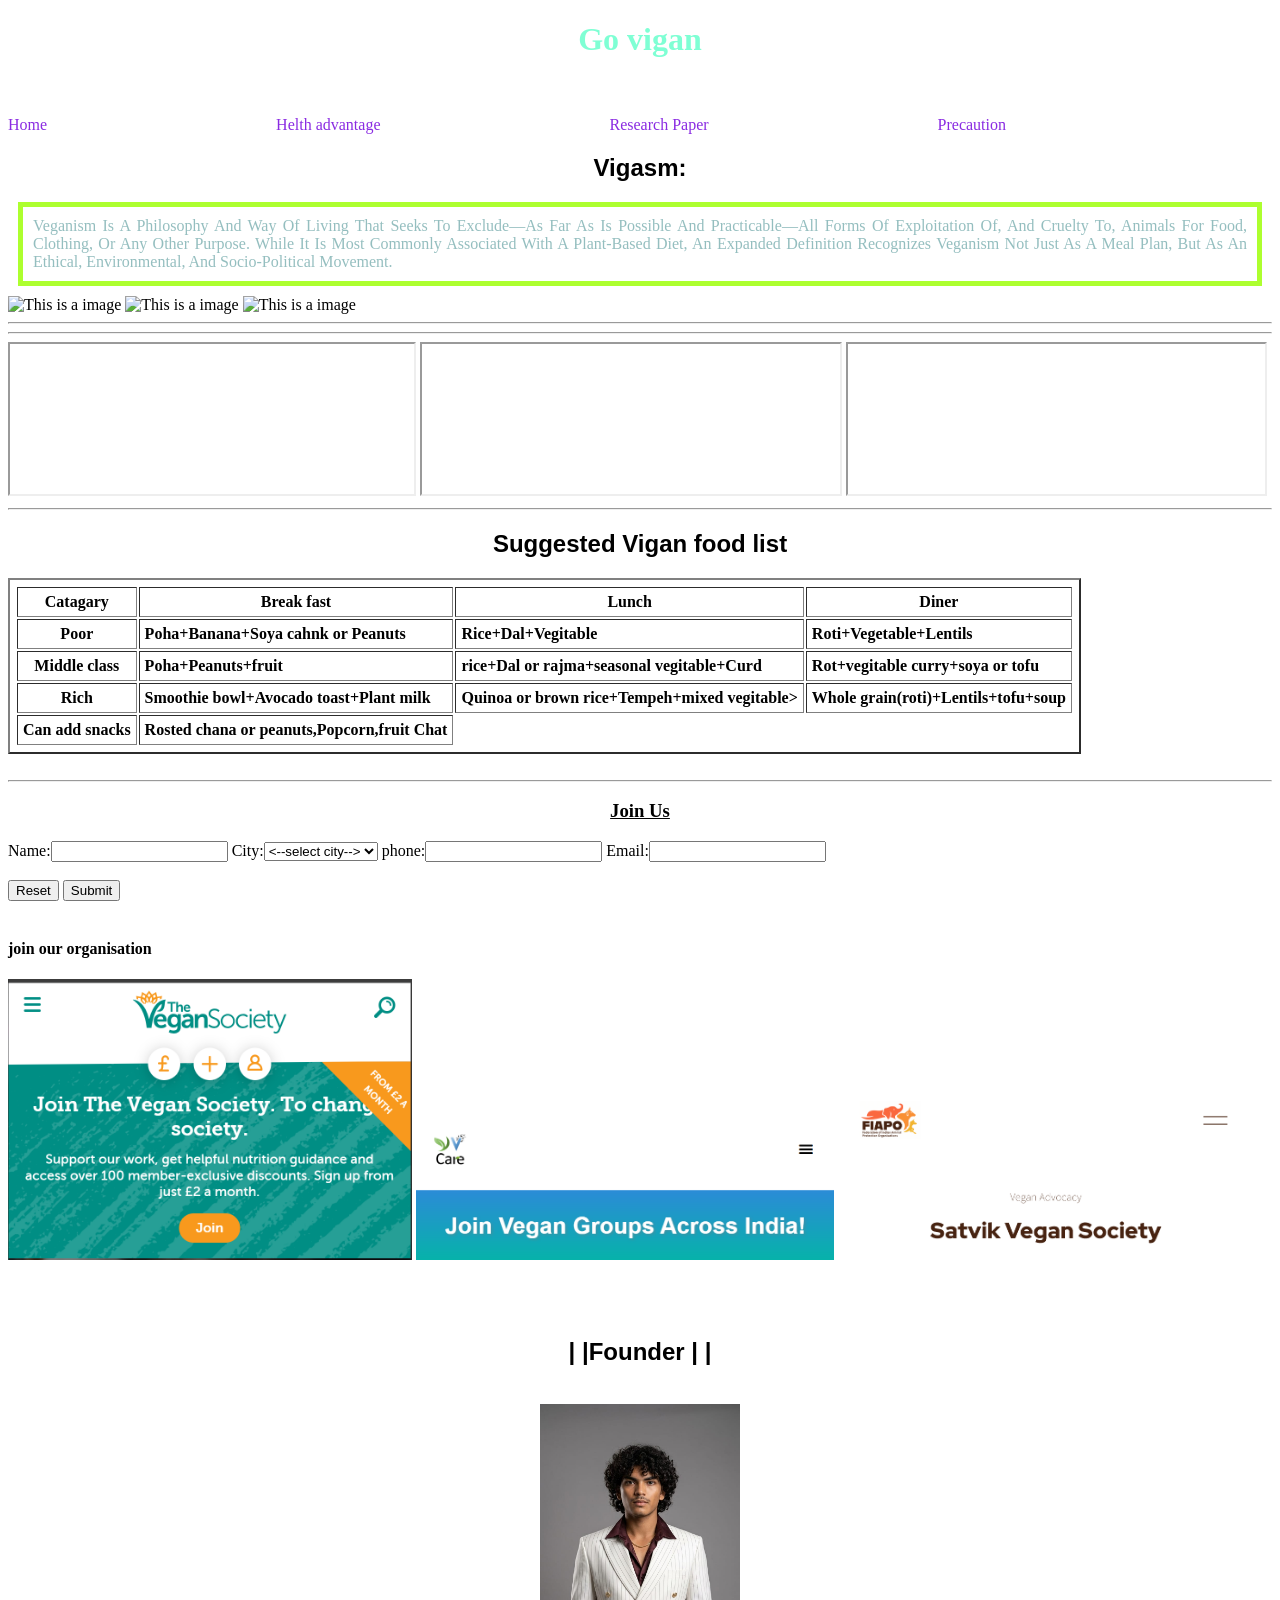
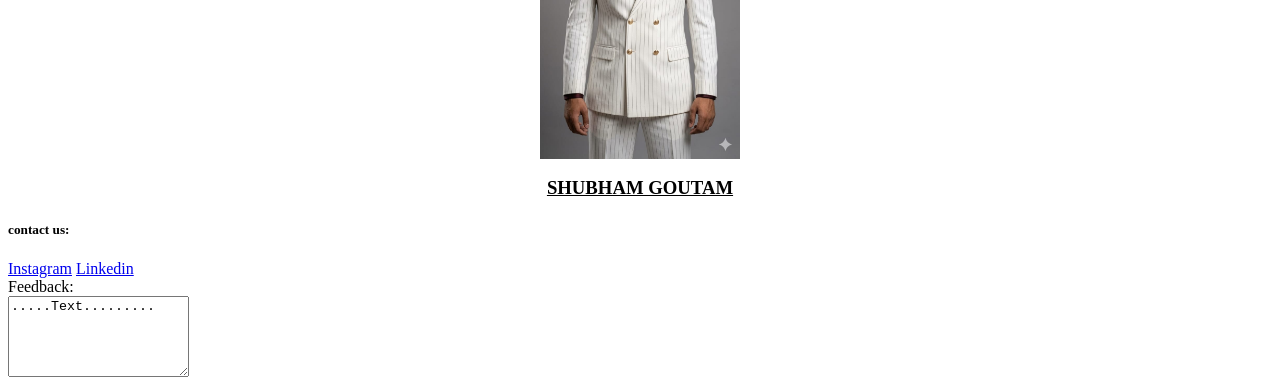
==== vigan_project2.html @ ea9e47d4 "first commit" ====
<!DOCTYPE html>
<html lang="en">
<head>
    <meta charset="UTF-8">
    <meta name="viewport" content="width=device-width, initial-scale=1.0">
    <title>Vigan_project</title>
    <link rel="stylesheet" href="vigan_project/style2.css">
    <style>
        h1{
            color:aquamarine;
            text-align:center
        }
         h2{
            font-family: 'Gill Sans MT', Calibri, 'Trebuchet MS', sans-serif;
            text-align: center;
            /* text-shadow: 1px 1px 2px sandybrown ; */
        }
        h3{
            text-align: center;
            text-decoration:underline;
            text-decoration:underline;
        }
        p{
            color :rgba(95, 158, 160, 0.669);
            text-align:justify;
            text-transform:capitalize
        }
        div{
            background-image: url(https://upload.wikimedia.org/wikipedia/commons/thumb/7/71/2010-kodiak-bear-1.jpg/1280px-2010-kodiak-bear-1.jpg);

            background-attachment: fixed;
            background-position: center;
            background-repeat: no-repeat;
          
        }
        table{
            background-image: url(https://media.post.rvohealth.io/wp-content/uploads/2021/08/tofu-salad-pineapple-quinoa-vegan-meal-1296x728-header-800x728.png);
            background-attachment:fixed;
            td{
               font-weight:700
            }
        }
        p{
         padding:10px;
         border:5px solid greenyellow;
         margin:10px;   
        }
        .founder_3{
            display: block;
            margin-left:auto;
            margin-right: auto;
        }
    </style>
</head>
<body>
    <div>
    <h1>Go vigan</h1>
    <nav>
        <br><br>
        <a href="#">Home</a>
        <a href="#">Helth advantage</a>
        <a href="#">Research Paper</a>
        <a href="#">Precaution</a>
    </nav>
 
    </div>
     
        <h2>Vigasm:</h2>
        <p>Veganism is a philosophy and way of living that seeks to exclude—as far as is possible and practicable—all forms of exploitation of, and cruelty to, animals for food, clothing, or any other purpose.

While it is most commonly associated with a plant-based diet, an expanded definition recognizes veganism not just as a meal plan, but as an ethical, environmental, and socio-political movement.</p>
<img src="https://encrypted-tbn0.gstatic.com/images?q=tbn:ANd9GcSPDTfxWYQ0L648UUW58etBXTC3WDSzSH70Ww&s" alt="This is a image " height="30%"width="33%">
<img src="https://www.peta.org/wp-content/uploads/2023/02/Acharya-Prashant-sitting-with-dogs.jpeg" alt="This is a image " height="30%" width="33%">
<img src="https://crepini.com/cdn/shop/articles/going-vegan-331bfb228754cdbf819e3ff43a49596e31dfb0615edd352c2e9b54f921c6cf3f.jpg?v=1658400383&width=500" alt="This is a image " height="30%" width="33%">
<hr><hr>
<iframe src="https://www.youtube.com/embed/QbSJLMwz3cY&pp=ygUPdmlnYW5pc20gaW5kaWFt0gcJCSgLAYcqIYzv" width="32%" c allowfullscreen></iframe>
<iframe src="https://www.youtube.com/embed/KQg7G3N8XIw?si=NwuoLrropEtexhKU" width="33%" allowfullscreen></iframe>
<iframe src="https://www.youtube.com/embed/swvFXRLBWeg?si=t8A9rmkHxOLVgKEM" width="33%"  allowfullscreen></iframe>
<br><hr>
<h2>Suggested Vigan food list</h2>
<table border="2">
    <thead>
    <tr>
        <th>Catagary</th>
        <th>Break fast</th>
        <th>Lunch</th>
        <th>Diner</th>
    </tr>
    </thead>
    <tbody>
       <tr> <th>Poor</th>
        <td>Poha+Banana+Soya cahnk or Peanuts</td>
        <td>Rice+Dal+Vegitable</td>
        <td>Roti+Vegetable+Lentils</td>
         </tr>

         <tr>
        <th>Middle class</th>
        <td>Poha+Peanuts+fruit</td>
        <td>rice+Dal or rajma+seasonal vegitable+Curd</td>
        <td>Rot+vegitable curry+soya or tofu</td>
        </tr>

         <tr>
        <th>Rich</th>
        <td>Smoothie bowl+Avocado toast+Plant milk</td>
        <td>Quinoa or brown rice+Tempeh+mixed vegitable></td>
        <td>Whole grain(roti)+Lentils+tofu+soup</td>
      </tr>
    </tbody>
    <tfoot>
        <tr>
        <th rowspan="3">Can add snacks</th>
        <td rowspan="2">Rosted chana or peanuts,Popcorn,fruit Chat</td>
        </tr>
    </tfoot>
</table>
<form>
    <br><hr>
    <h3>Join Us</h3>
    Name:<input type="text">
    City:<select>
        <option value="#"><--select city--></option>
        <option value="Indore">Indore</option>
        <option value="Delhi">Delhi</option>
        <option value="Mumbai">Mumbai</option>
        <option value="Kanpure">Kanpure</option>
        <option value="Lakhnau">Lakhnau</option>
    </select>
    phone:<input type="number">
    Email:<input type="email">
   <br><br>
    <input type="reset">
    <input type="submit">
    <br><br>
    <h4>join our organisation</h4>
    <a href="https://share.google/xrU6hpfZyrsbRliHU" target="_blank"><img src="vigan_1.png" width="32%"></a>
    <a href="https://share.google/pSKV863Lcxni3NDWA" target="_blank"><img src="vigan_2.png" width="33%"></a>
    <a href="https://share.google/ifQHTYrsjPK9z7m6X" target="_blank"><img src="vigan_3.png" width="33%"></a>
</form><br><br><br>
<h2> | |Founder | |</h2>
<br>
<img src="founder_3.jpeg" width="200px" class="founder_3" >
<h3>SHUBHAM GOUTAM</h3>
<h5>contact us:</h5>
<div>
<a href=" https://www.instagram.com/shubham.gaotam.52?igsh=OGs2YnIzdW4wZ2tz&utm_source=ig_contact_invite">Instagram</a>
<a href="https://www.linkedin.com/in/shubham-goutam-6a5745277?utm_source=share&utm_campaign=share_via&utm_content=profile&utm_medium=android_app">Linkedin</a>
</div>
<form>
    Feedback:<br><textarea cols="20" rows="5">.....Text.........</textarea>
</form>
    
</body>
</html>
---- vigan_project/style2.css ----
nav a{
   text-decoration: none;
   margin-right: 225px;
   color:blueviolet;

}

nav a:hover{
   color:tomato;
}
nav a:visited{
   color:tomato;
}
div a:hover{
   color:violet

}
div a:visited{
   color:violet;

}
table,tr,th,td{
padding:5px;
}
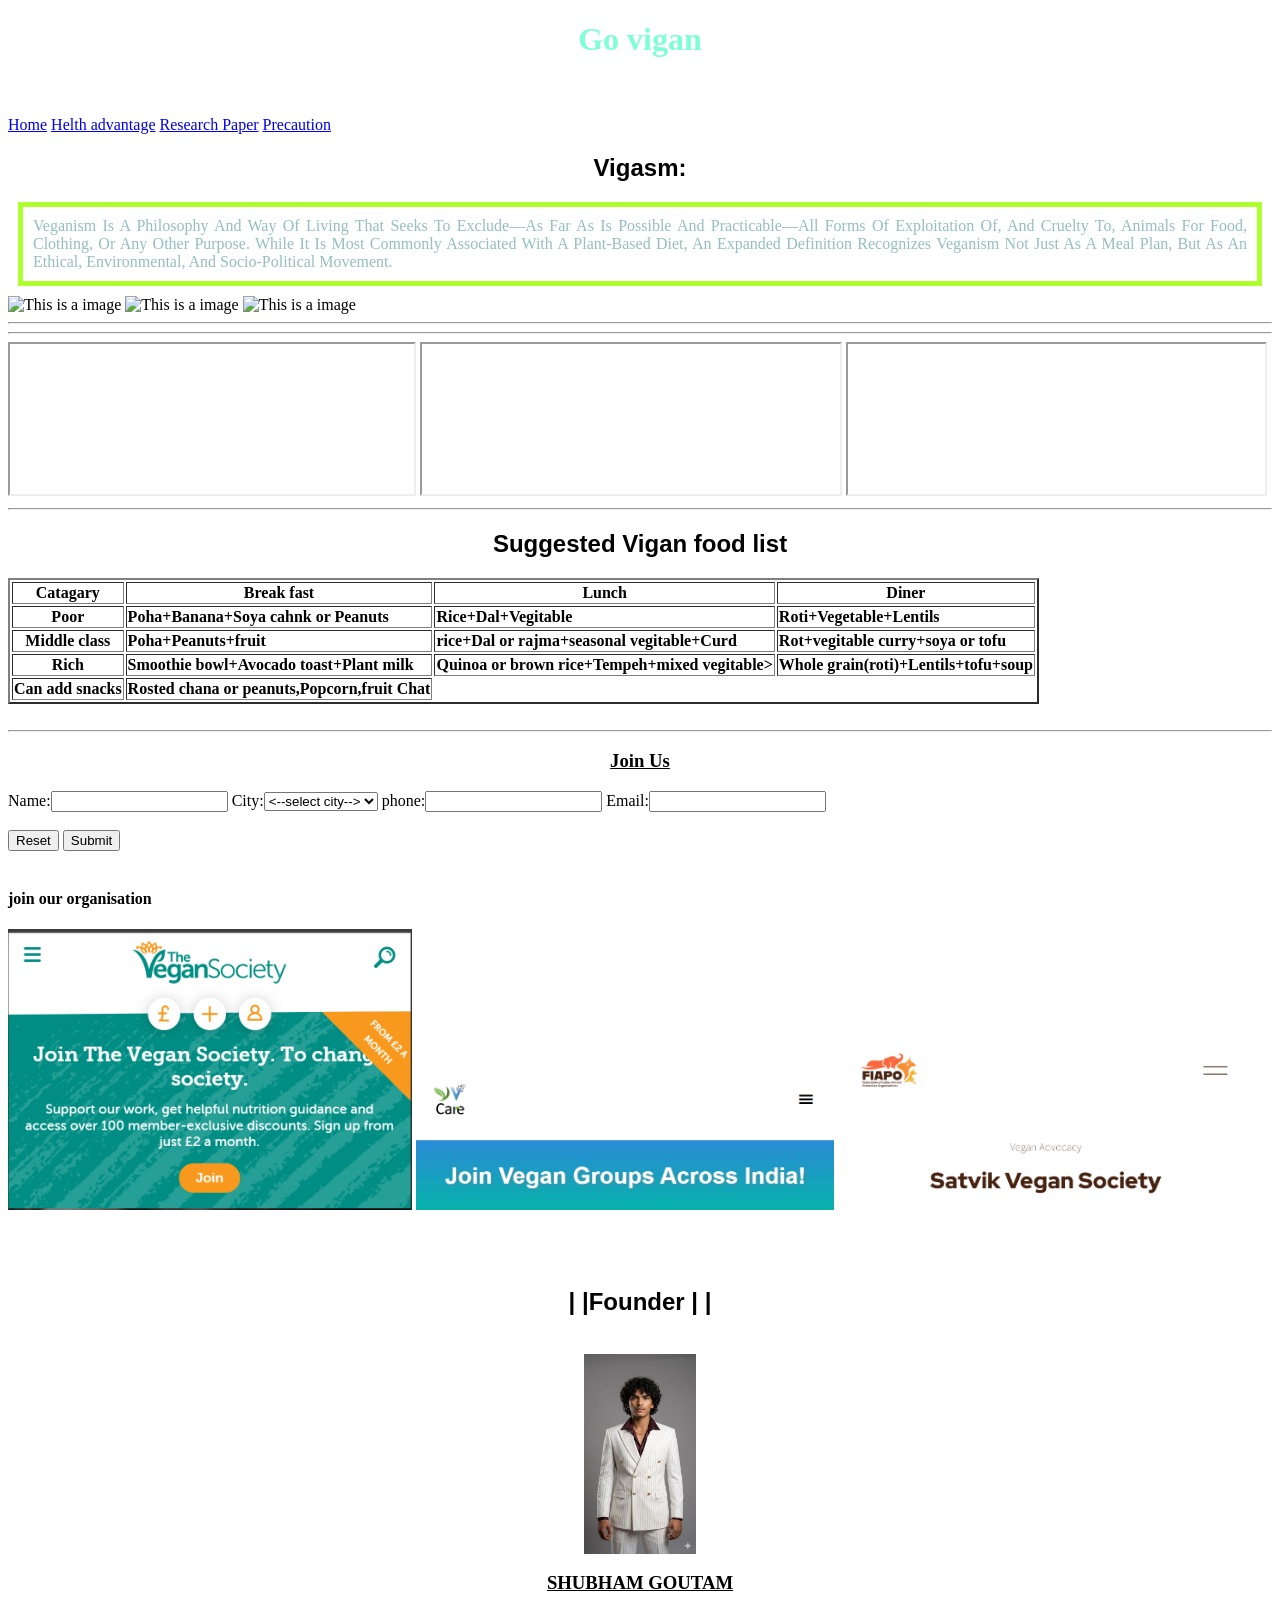
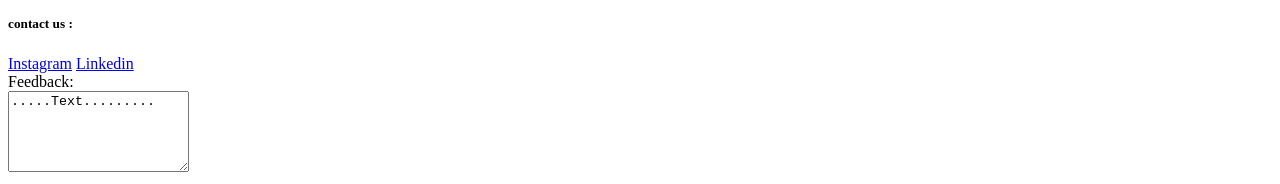
==== commit 9b8ee65d: "local changes before pulling" ====
--- a/vigan_project2.html
+++ b/vigan_project2.html
@@ -140,13 +140,13 @@
 </form><br><br><br>
 <h2> | |Founder | |</h2>
 <br>
-<img src="founder_3.jpeg" width="200px" class="founder_3" >
+<img src="founder_3.jpeg" height="200px" class="founder_3" >
 <h3>SHUBHAM GOUTAM</h3>
-<h5>contact us:</h5>
-<div>
+<h5>contact us
+    
+    :</h5>
 <a href=" https://www.instagram.com/shubham.gaotam.52?igsh=OGs2YnIzdW4wZ2tz&utm_source=ig_contact_invite">Instagram</a>
 <a href="https://www.linkedin.com/in/shubham-goutam-6a5745277?utm_source=share&utm_campaign=share_via&utm_content=profile&utm_medium=android_app">Linkedin</a>
-</div>
 <form>
     Feedback:<br><textarea cols="20" rows="5">.....Text.........</textarea>
 </form>
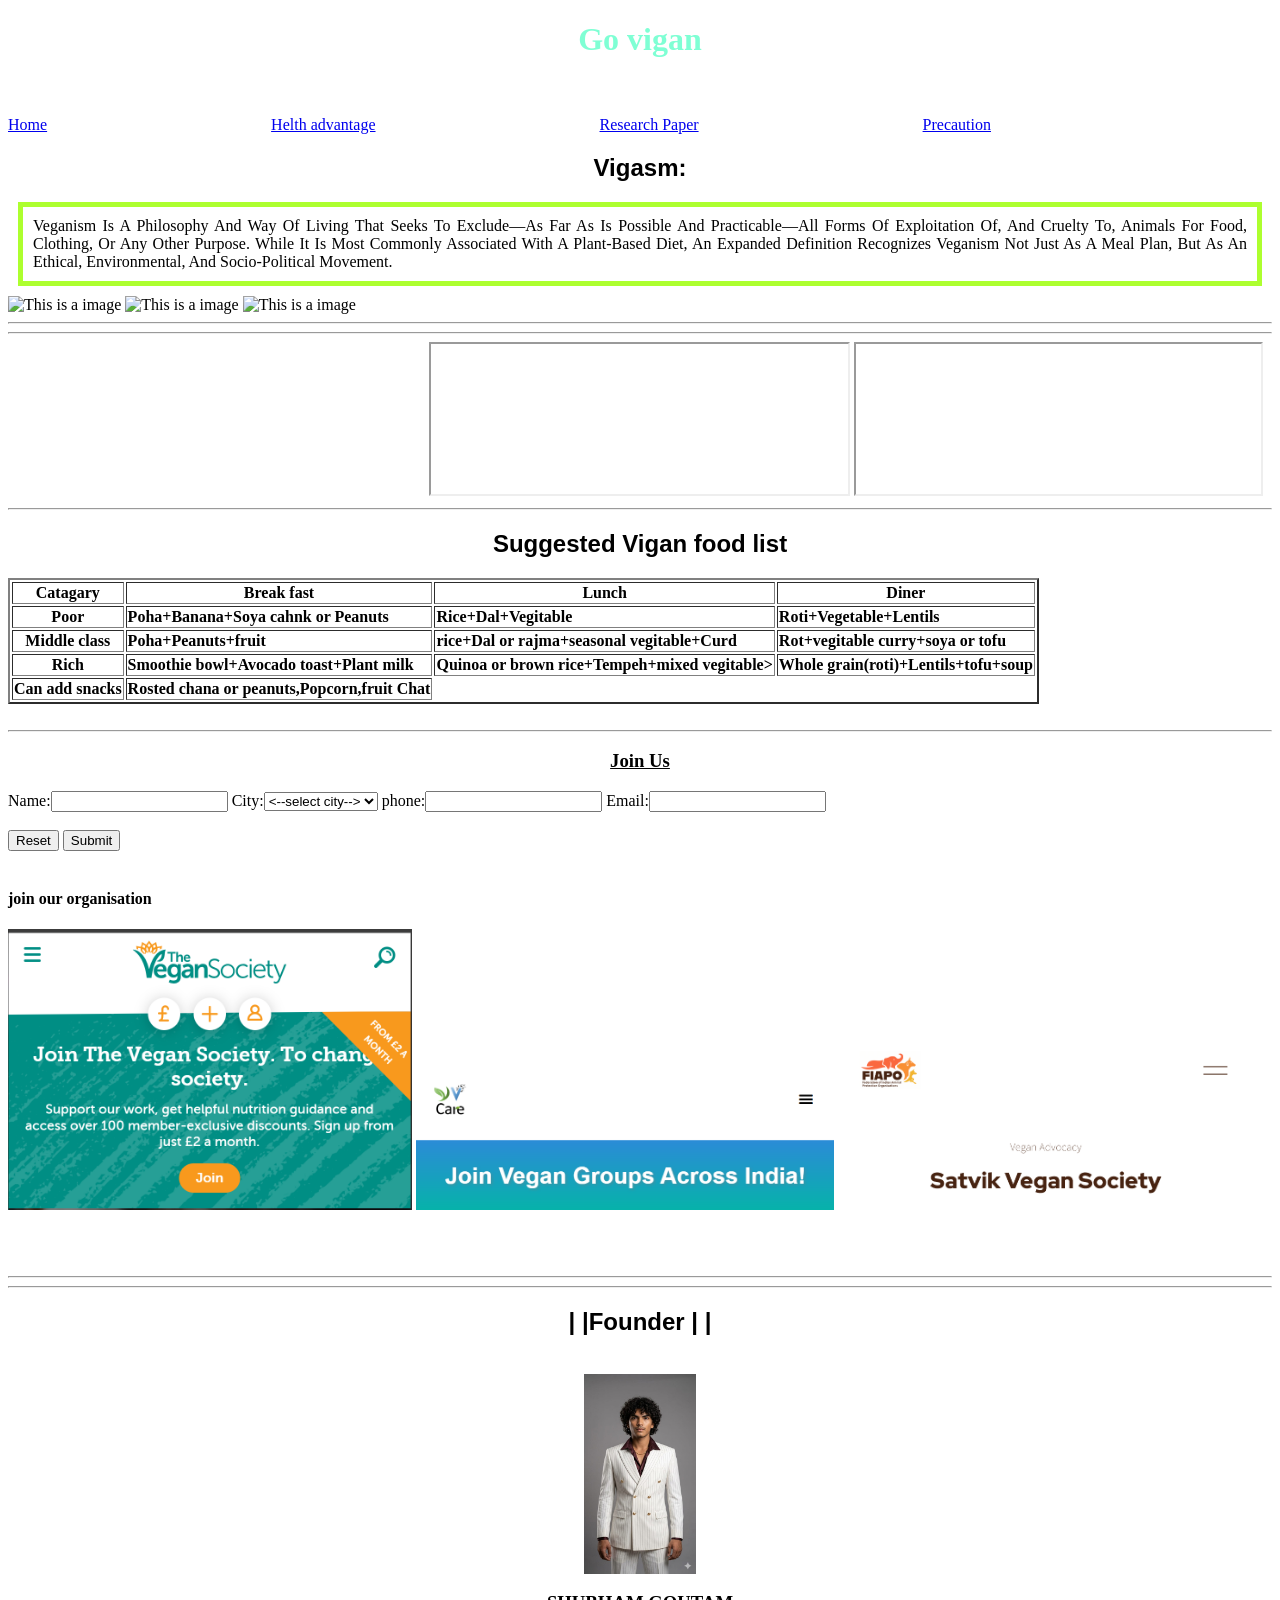
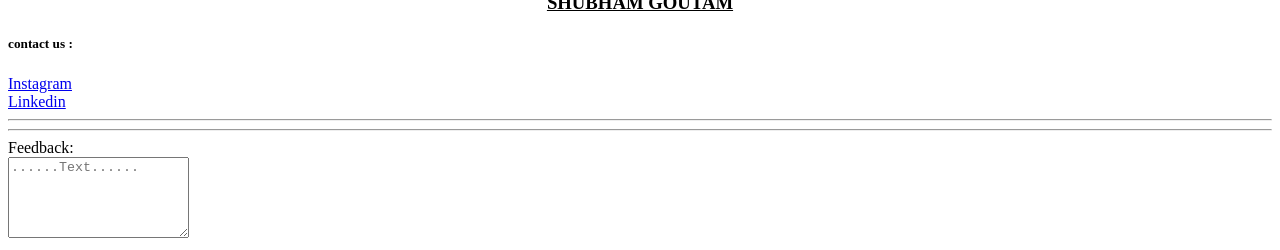
==== commit f255fa96: "Updated this with new links and layout" ====
--- a/vigan_project2.html
+++ b/vigan_project2.html
@@ -6,6 +6,13 @@
     <title>Vigan_project</title>
     <link rel="stylesheet" href="vigan_project/style2.css">
     <style>
+        body{
+            background-image: url(https://imagenes.elpais.com/resizer/v2/B3CLWV2HSNAPHHDTMJWYDJZJFY.jpg?auth=c30c7b22f1af9b14cf61935bbc99dfd7d0fd3cd0d1c876358fc9589206efeb8f&width=414);
+            background-attachment: fixed;
+        }
+        .navigation-bar{
+            margin-right: 220px;
+        }
         h1{
             color:aquamarine;
             text-align:center
@@ -21,7 +28,7 @@
             text-decoration:underline;
         }
         p{
-            color :rgba(95, 158, 160, 0.669);
+            color :black;
             text-align:justify;
             text-transform:capitalize
         }
@@ -55,12 +62,12 @@
 <body>
     <div>
     <h1>Go vigan</h1>
-    <nav>
+    <nav >
         <br><br>
-        <a href="#">Home</a>
-        <a href="#">Helth advantage</a>
-        <a href="#">Research Paper</a>
-        <a href="#">Precaution</a>
+        <a class="navigation-bar" href="https://www.google.com/aclk?sa=L&pf=1&ai=DChsSEwi3us7TyqmVAxVbyjwCHZq5IGkYACICCAEQABoCc2Y&co=1&ase=2&gclid=Cj0KCQjwjIPSBhCCARIsABGyK7vcwvEOlJLfWqMS2cpGRHfsud2AXhaI89VUwpB081rMS00FlO_gto8aAvrkEALw_wcB&ei=OeRAapDiK4qd4-EPlKSKiAE&cid=[base64]&cce=2&category=acrcp_v1_32&sig=AOD64_27Ls6L9Cm8MKUvc9U_RF82PjFjWA&q&sqi=2&nis=4&adurl=https://acharyaprashant.org/en/join-live-sessions?cmId%3Dm00006-srch-enqb%26gad_source%3D1%26gad_campaignid%3D22534657141%26gbraid%3D0AAAAAC6A2iz3pm3Two_Q0nb9_ou7HuQvm%26gclid%3DCj0KCQjwjIPSBhCCARIsABGyK7vcwvEOlJLfWqMS2cpGRHfsud2AXhaI89VUwpB081rMS00FlO_gto8aAvrkEALw_wcB&ved=2ahUKEwjQ4sbTyqmVAxWKzjgGHRSSAhEQ0Qx6BAgPEAE" target="_blank">Home</a>
+        <a class="navigation-bar" href="https://www.healthline.com/nutrition/vegan-diet-benefits" target="_blank">Helth advantage</a>
+        <a class="navigation-bar" href="https://rethinkpriorities.org/research-area/influences-on-individuals-adopting-vegetarian-and-vegan-diets/?gad_source=1&gad_campaignid=22294546444&gbraid=0AAAAACKdG9oelLSN4pb4FgbKtkx8J9O7A&gclid=Cj0KCQjwjIPSBhCCARIsABGyK7vlDiwl3cwmmXGUgPfuVQkkwFOCD-TGfUAkZMaPInOV6DWoNDyJer0aAuWpEALw_wcB" target="_blank">Research Paper</a>
+        <a class="navigation-bar" href="https://www.healthline.com/nutrition/vegetarian-and-vegan-mistakes " target="_blank">Precaution</a>
     </nav>
  
     </div>
@@ -69,13 +76,13 @@
         <p>Veganism is a philosophy and way of living that seeks to exclude—as far as is possible and practicable—all forms of exploitation of, and cruelty to, animals for food, clothing, or any other purpose.
 
 While it is most commonly associated with a plant-based diet, an expanded definition recognizes veganism not just as a meal plan, but as an ethical, environmental, and socio-political movement.</p>
-<img src="https://encrypted-tbn0.gstatic.com/images?q=tbn:ANd9GcSPDTfxWYQ0L648UUW58etBXTC3WDSzSH70Ww&s" alt="This is a image " height="30%"width="33%">
-<img src="https://www.peta.org/wp-content/uploads/2023/02/Acharya-Prashant-sitting-with-dogs.jpeg" alt="This is a image " height="30%" width="33%">
-<img src="https://crepini.com/cdn/shop/articles/going-vegan-331bfb228754cdbf819e3ff43a49596e31dfb0615edd352c2e9b54f921c6cf3f.jpg?v=1658400383&width=500" alt="This is a image " height="30%" width="33%">
+<img src="https://www.shutterstock.com/editorial/image-editorial/M0TbQaw9Maz2g62aMTUzMDQ=/activist-vegan-india-movement-holds-placards-during-440nw-13913490g.jpg" alt="This is a image " height="30%"width="33%">
+<img src="https://cimg.acharyaprashant.org/images/img-7bf39023-3332-491d-843b-3cd6627f6b5b/30/image.jpg" alt="This is a image " height="30%" width="33%">
+<img src="https://media.gettyimages.com/id/2186490988/photo/activists-of-mercy-for-animals-india-wear-chicken-costumes-during-a-protest-demonstration.jpg?s=612x612&w=gi&k=20&c=DKZuYii4d0YONgjOpcKfBl2j4uDcP7Cr6Kvsrb50r1o=" alt="This is a image " height="30%" width="33%">
 <hr><hr>
-<iframe src="https://www.youtube.com/embed/QbSJLMwz3cY&pp=ygUPdmlnYW5pc20gaW5kaWFt0gcJCSgLAYcqIYzv" width="32%" c allowfullscreen></iframe>
+<iframe width="33%" src="https://www.youtube.com/embed/ND-VLi6C5tA" title="Vegan Muscle Building Plan - COMPLETE Meal Plan" frameborder="0" allow="accelerometer; autoplay; clipboard-write; encrypted-media; gyroscope; picture-in-picture; web-share" referrerpolicy="strict-origin-when-cross-origin" allowfullscreen></iframe>
 <iframe src="https://www.youtube.com/embed/KQg7G3N8XIw?si=NwuoLrropEtexhKU" width="33%" allowfullscreen></iframe>
-<iframe src="https://www.youtube.com/embed/swvFXRLBWeg?si=t8A9rmkHxOLVgKEM" width="33%"  allowfullscreen></iframe>
+<iframe src="https://www.youtube.com/embed/swvFXRLBWeg?si=t8A9rmkHxOLVgKEM" width="32%"  allowfullscreen></iframe>
 <br><hr>
 <h2>Suggested Vigan food list</h2>
 <table border="2">
@@ -138,6 +145,7 @@
     <a href="https://share.google/pSKV863Lcxni3NDWA" target="_blank"><img src="vigan_2.png" width="33%"></a>
     <a href="https://share.google/ifQHTYrsjPK9z7m6X" target="_blank"><img src="vigan_3.png" width="33%"></a>
 </form><br><br><br>
+<hr><hr>
 <h2> | |Founder | |</h2>
 <br>
 <img src="founder_3.jpeg" height="200px" class="founder_3" >
@@ -145,10 +153,12 @@
 <h5>contact us
     
     :</h5>
-<a href=" https://www.instagram.com/shubham.gaotam.52?igsh=OGs2YnIzdW4wZ2tz&utm_source=ig_contact_invite">Instagram</a>
-<a href="https://www.linkedin.com/in/shubham-goutam-6a5745277?utm_source=share&utm_campaign=share_via&utm_content=profile&utm_medium=android_app">Linkedin</a>
+<a href=" https://www.instagram.com/shubham.gaotam.52?igsh=OGs2YnIzdW4wZ2tz&utm_source=ig_contact_invite" target="_blank">Instagram</a>
+<br>
+<a href="https://www.linkedin.com/in/shubham-goutam-6a5745277?utm_source=share&utm_campaign=share_via&utm_content=profile&utm_medium=android_app" target="_blank" >Linkedin</a>
 <form>
-    Feedback:<br><textarea cols="20" rows="5">.....Text.........</textarea>
+    <hr><hr>
+    Feedback:<br><textarea cols="20" rows="5" placeholder="......Text......"></textarea>
 </form>
     
 </body>
